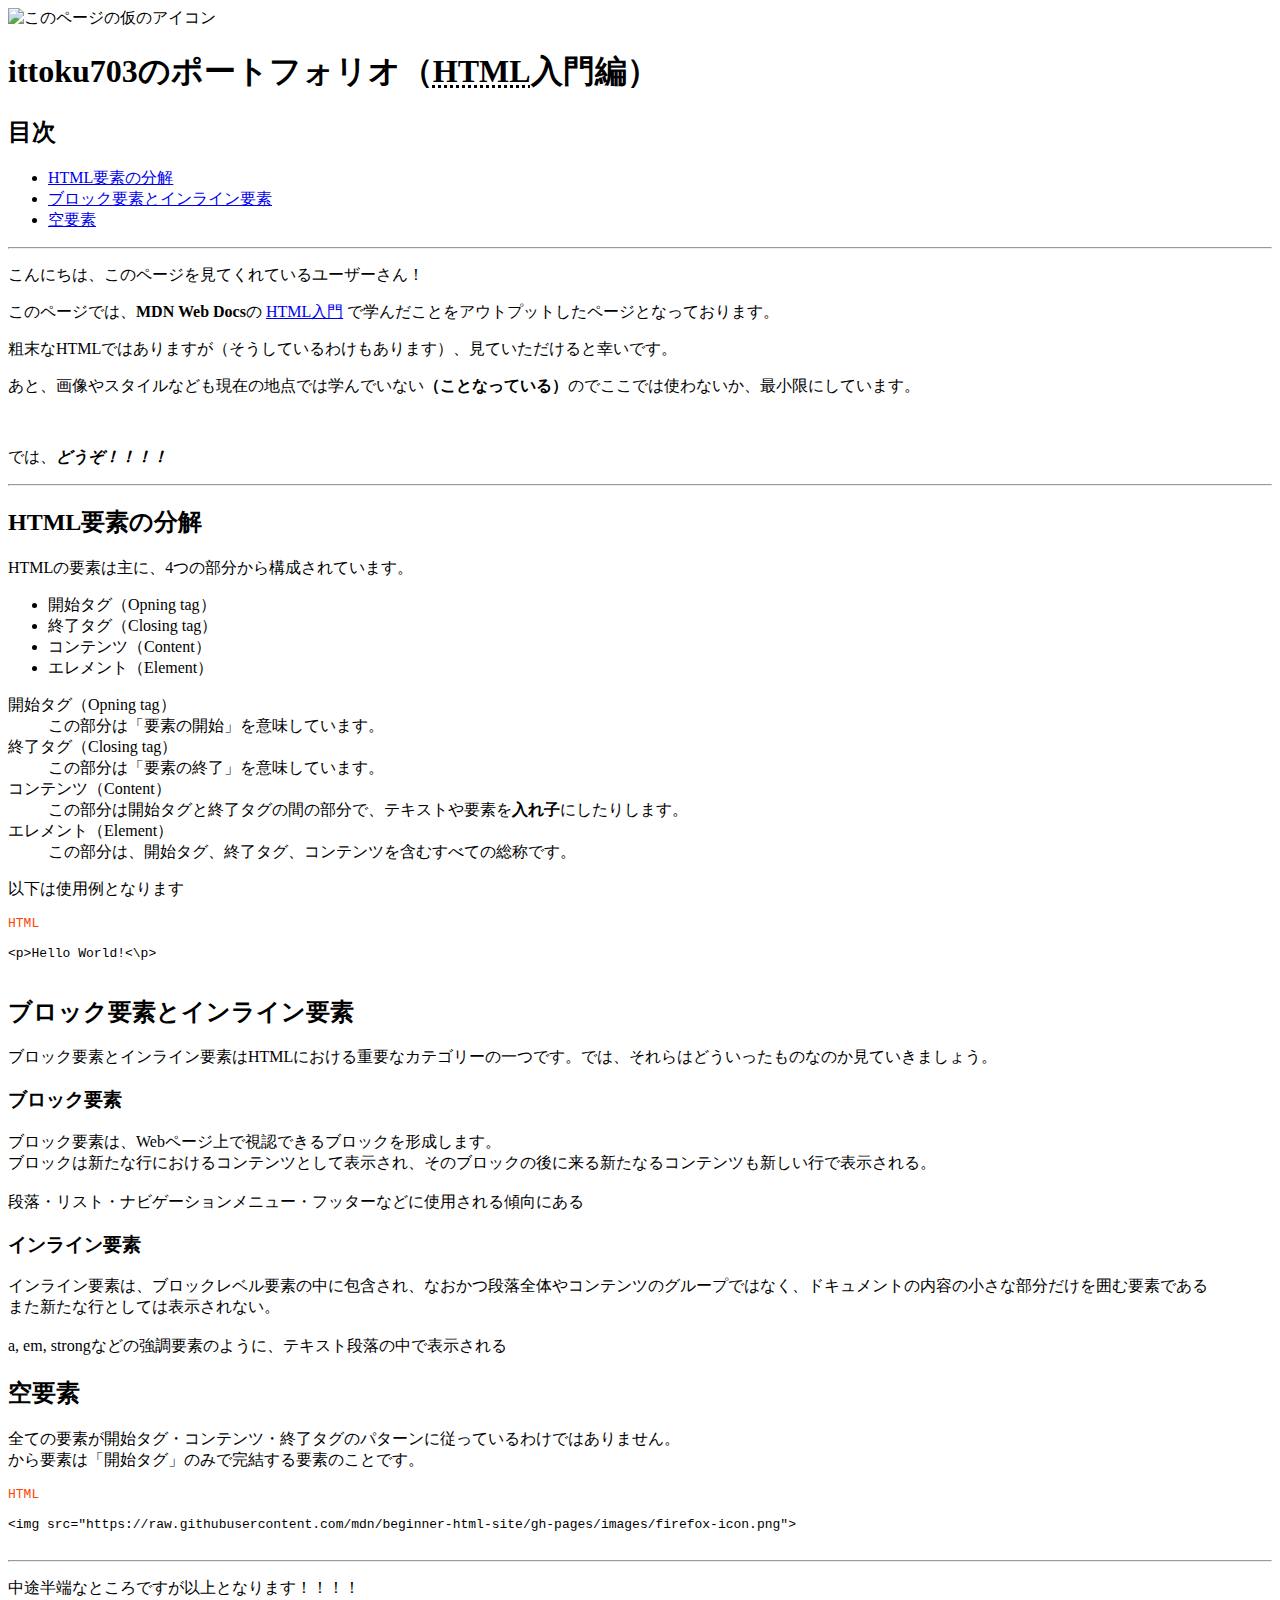
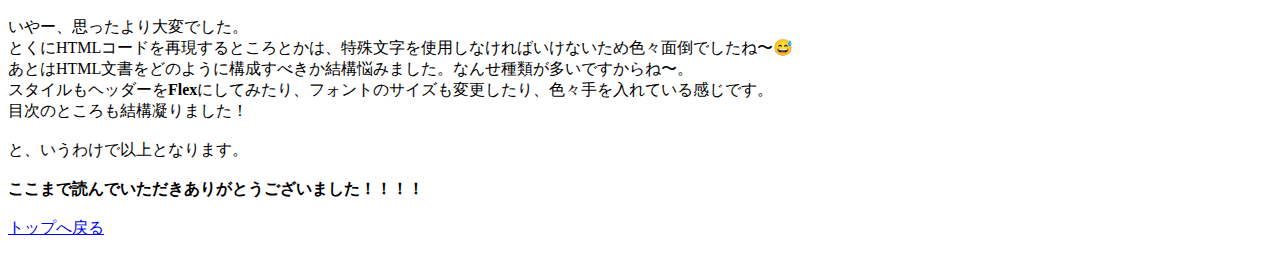
==== docs/introduction_to_HTML/index.html @ e77f1085 "add introduction_to_HTML" ====
<!DOCTYPE html>
<html lang="ja">

<head>
	<meta charset="UTF-8">
	<meta http-equiv="X-UA-Compatible" content="IE=edge">
	<meta name="viewport" content="width=device-width, initial-scale=1.0">
	<title>ポートフォリオ | Introduction to HTML</title>
</head>

<body>
	<header>
		<div class="header-flex">
			<img src="Introduction_to_HTML/structuring_a_page_of_content/dove.png" alt="このページの仮のアイコン" width="80"
				height="80">
			<h1>ittoku703のポートフォリオ（<abbr title="Hyper Text Markup Language">HTML</abbr>入門編）</h1>
		</div>
	</header>

	<nav>
		<div class="nav-index">
			<h2>目次</h2>
			<ul>
				<li><a href="#parsing_html_element">HTML要素の分解</a></li>
				<li><a href="#block_and_inline_elements">ブロック要素とインライン要素</a></li>
				<li><a href="#empty_element">空要素</a></li>
			</ul>
		</div>
	</nav>

	<hr>

	<p>こんにちは、このページを見てくれているユーザーさん！</p>

	<p>
		このページでは、<strong>MDN Web Docs</strong>の
		<a href="https://developer.mozilla.org/ja/docs/Learn/HTML/Introduction_to_HTML" target="_blank"
			rel="noopener noreferrer">HTML入門</a>
		で学んだことをアウトプットしたページとなっております。
	</p>

	<p>粗末なHTMLではありますが（そうしているわけもあります）、見ていただけると幸いです。</p>

	<p>
		あと、画像やスタイルなども現在の地点では学んでいない<strong>（ことなっている）</strong>のでここでは使わないか、最小限にしています。
	</p>

	<br>

	<p>では、<b><i>どうぞ！！！！</i></b></p>

	<hr>

	<h2 id="parsing_html_element">HTML要素の分解</h2>

	<p>
		HTMLの要素は主に、4つの部分から構成されています。
	</p>

	<ul>
		<li>開始タグ（Opning tag）</li>
		<li>終了タグ（Closing tag）</li>
		<li>コンテンツ（Content）</li>
		<li>エレメント（Element）</li>
	</ul>

	<dl>
		<dt>開始タグ（Opning tag）</dt>
		<dd>この部分は「要素の開始」を意味しています。</dd>
		<dt>終了タグ（Closing tag）</dt>
		<dd>この部分は「要素の終了」を意味しています。</dd>
		<dt>コンテンツ（Content）</dt>
		<dd>この部分は開始タグと終了タグの間の部分で、テキストや要素を<strong>入れ子</strong>にしたりします。</dd>
		<dt>エレメント（Element）</dt>
		<dd>この部分は、開始タグ、終了タグ、コンテンツを含むすべての総称です。</dd>
	</dl>

	<p>以下は使用例となります</p>

	<pre>
<span style="color: orangered;">HTML</span>
		<code>
&lt;p&gt;Hello World!&lt;\p&gt;
		</code></pre>

	<h2 id="block_and_inline_elements">ブロック要素とインライン要素</h2>

	<p>ブロック要素とインライン要素はHTMLにおける重要なカテゴリーの一つです。では、それらはどういったものなのか見ていきましょう。</p>

	<h3>ブロック要素</h3>

	<p>
		ブロック要素は、Webページ上で視認できるブロックを形成します。<br>
		ブロックは新たな行におけるコンテンツとして表示され、そのブロックの後に来る新たなるコンテンツも新しい行で表示される。<br><br>
		段落・リスト・ナビゲーションメニュー・フッターなどに使用される傾向にある
	</p>

	<h3>インライン要素</h3>

	<p>
		インライン要素は、ブロックレベル要素の中に包含され、なおかつ段落全体やコンテンツのグループではなく、ドキュメントの内容の小さな部分だけを囲む要素である<br>
		また新たな行としては表示されない。<br><br>
		a, em, strongなどの強調要素のように、テキスト段落の中で表示される
	</p>

	<h2 id="empty_element">空要素</h2>

	<p>
		全ての要素が開始タグ・コンテンツ・終了タグのパターンに従っているわけではありません。<br>
		から要素は「開始タグ」のみで完結する要素のことです。
	</p>

	<pre>
<span style="color: orangered;">HTML</span>
		<code>
&lt;img src="https://raw.githubusercontent.com/mdn/beginner-html-site/gh-pages/images/firefox-icon.png"&gt;
		</code></pre>

	<hr>

	<p>
		中途半端なところですが以上となります！！！！<br><br>
		いやー、思ったより大変でした。<br>
		とくにHTMLコードを再現するところとかは、特殊文字を使用しなければいけないため色々面倒でしたね〜😅<br>
		あとはHTML文書をどのように構成すべきか結構悩みました。なんせ種類が多いですからね〜。<br>
		スタイルもヘッダーを<b>Flex</b>にしてみたり、フォントのサイズも変更したり、色々手を入れている感じです。<br>
		目次のところも結構凝りました！<br>
		<br>
		と、いうわけで以上となります。<br>
		<br>
		<strong>ここまで読んでいただきありがとうございました！！！！</strong><br>
		<br>
		<a href="#">トップへ戻る</a>
	</p>
</body>

</html>
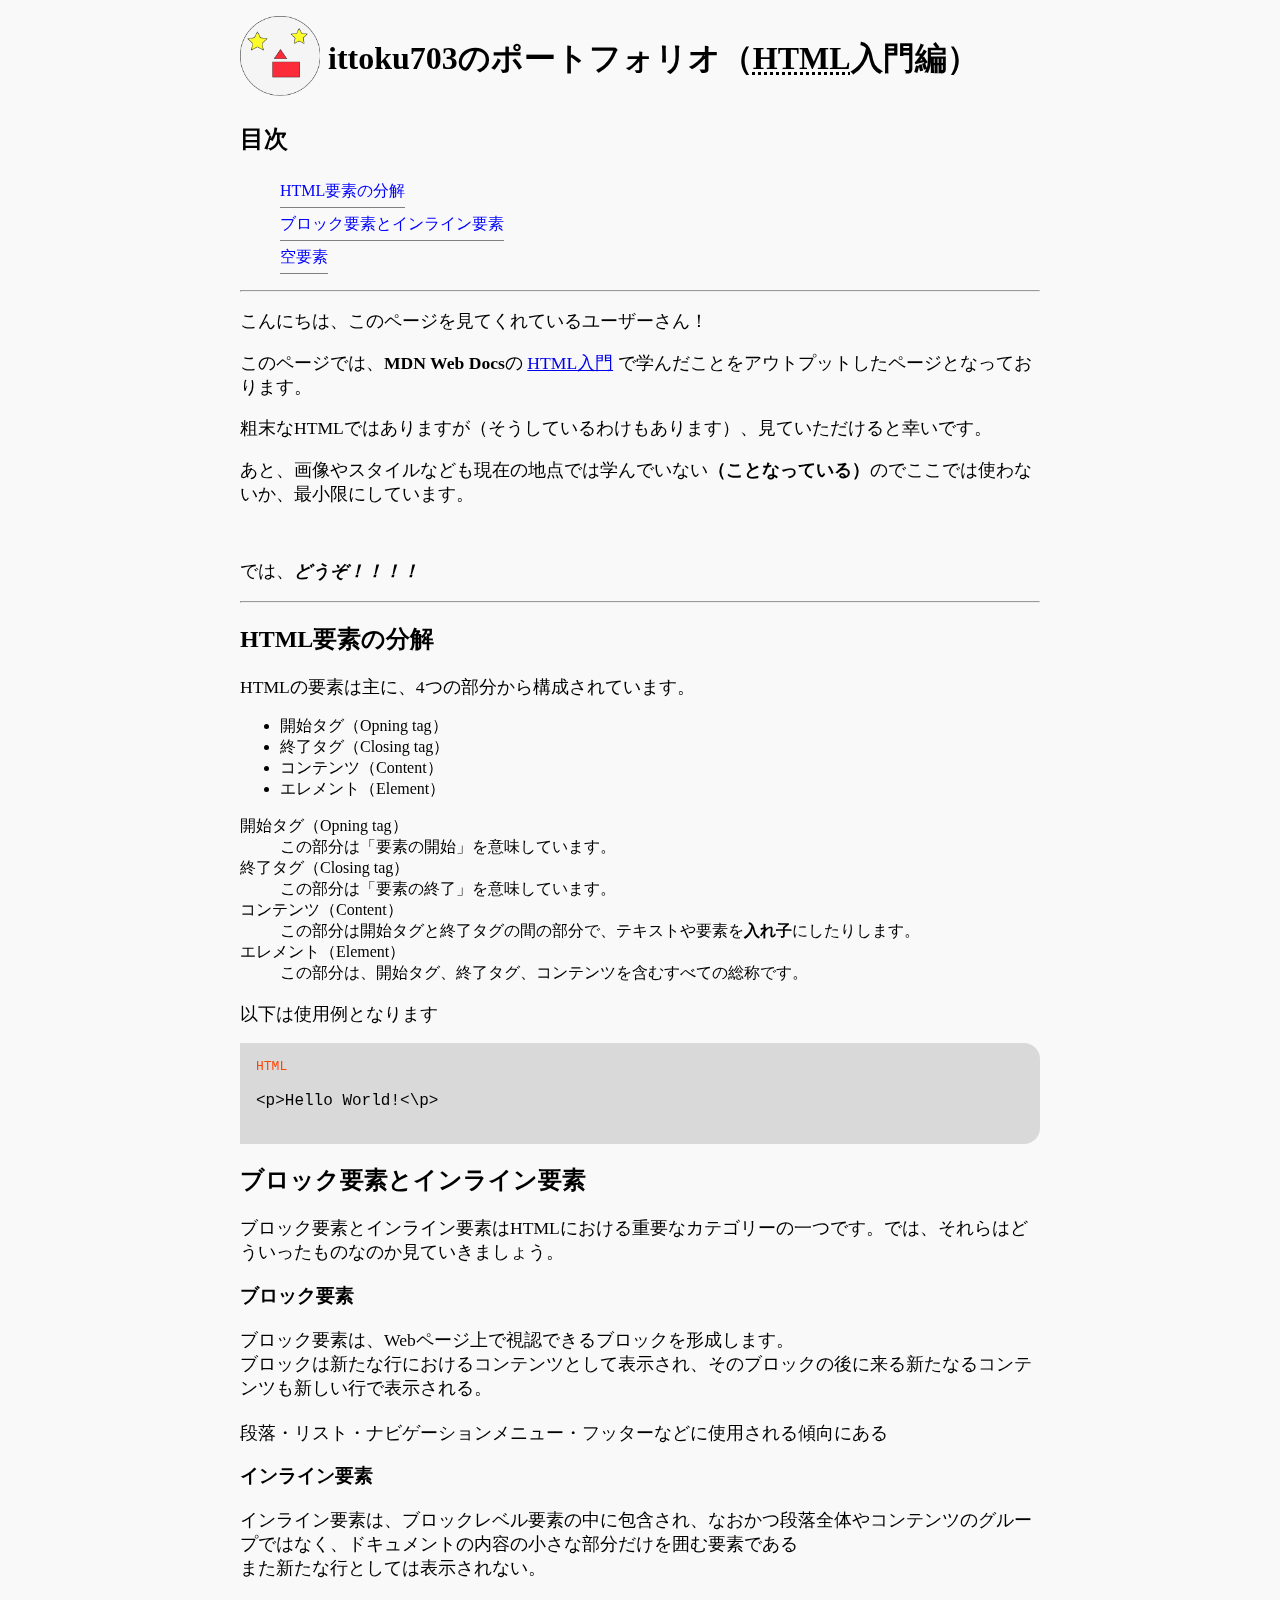
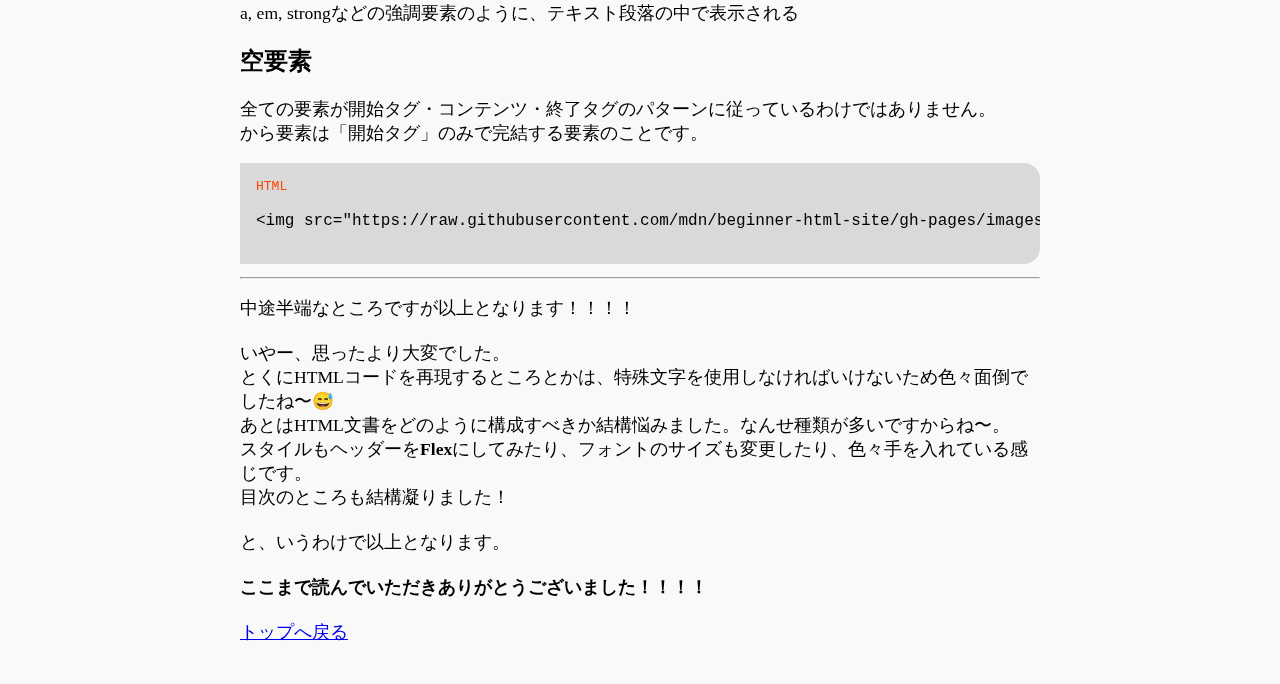
==== commit 537adb99: "add images" ====
--- a/docs/introduction_to_HTML/index.html
+++ b/docs/introduction_to_HTML/index.html
@@ -6,13 +6,14 @@
 	<meta http-equiv="X-UA-Compatible" content="IE=edge">
 	<meta name="viewport" content="width=device-width, initial-scale=1.0">
 	<title>ポートフォリオ | Introduction to HTML</title>
+	<link rel="shortcut icon" href="../images/favicon.ico" type="image/x-icon">
+	<link rel="stylesheet" href="style.css">
 </head>
 
 <body>
 	<header>
 		<div class="header-flex">
-			<img src="Introduction_to_HTML/structuring_a_page_of_content/dove.png" alt="このページの仮のアイコン" width="80"
-				height="80">
+			<img src="../images/logo.svg" alt="このページの仮のアイコン" width="80" height="80">
 			<h1>ittoku703のポートフォリオ（<abbr title="Hyper Text Markup Language">HTML</abbr>入門編）</h1>
 		</div>
 	</header>
--- a/docs/introduction_to_HTML/style.css
+++ b/docs/introduction_to_HTML/style.css
@@ -0,0 +1,52 @@
+html {
+	font-family: Georgia, 'Times New Roman', Times, serif;
+}
+
+body {
+	max-width: 800px;
+	margin: 0 auto;
+	padding: 1rem;
+	background-color: #f9f9f9;
+}
+
+h1 {
+	text-align: center;
+}
+
+p {
+	font-size: 1.1rem;
+	overflow-wrap: break-word;
+}
+
+pre {
+	overflow: scroll;
+	padding: 1rem;
+	background-color: #d9d9d9;
+	border-radius: 0 1rem 1rem 0;
+}
+
+code {
+	font-size: 1rem;
+	overflow-wrap: break-word;
+}
+
+.header-flex {
+	display: flex;
+	flex-wrap: wrap;
+	gap: 8px;
+}
+
+.nav-index ul {
+	list-style-type: none;
+}
+
+.nav-index ul li {
+	display: table;
+	line-height: 2rem;
+	border-bottom: 1px solid gray;
+}
+
+.nav-index ul li a {
+	color: blue;
+	text-decoration: none;
+}
